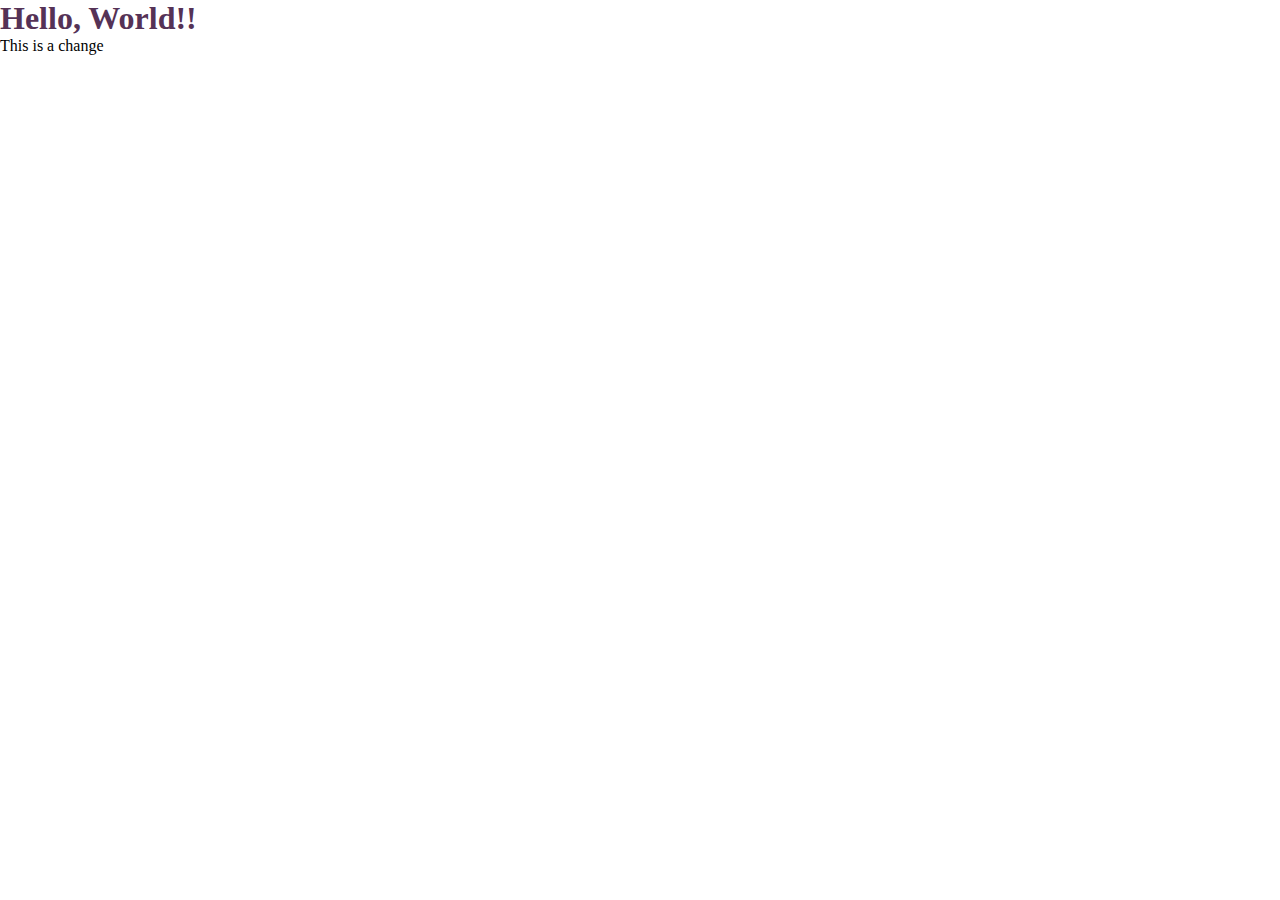
==== src/index.html @ 99c35c6c "added src" ====
<!DOCTYPE html>
<html lang="en">
<head>
    <meta charset="UTF-8">
    <meta http-equiv="X-UA-Compatible" content="IE=edge">
    <meta name="viewport" content="width=device-width, initial-scale=1.0">
    <link rel="stylesheet" href="styles.css">
    <title>Document</title>
</head>
<body>
    <h1 class="heading">Hello, World!!</h1>

    <div>
        <p>
            This is a change
        </p>
    </div>
</body>
</html>
---- src/styles.css ----
*{
    margin: 0;
    padding: 0;
}

.heading{
    color: #553256;
}
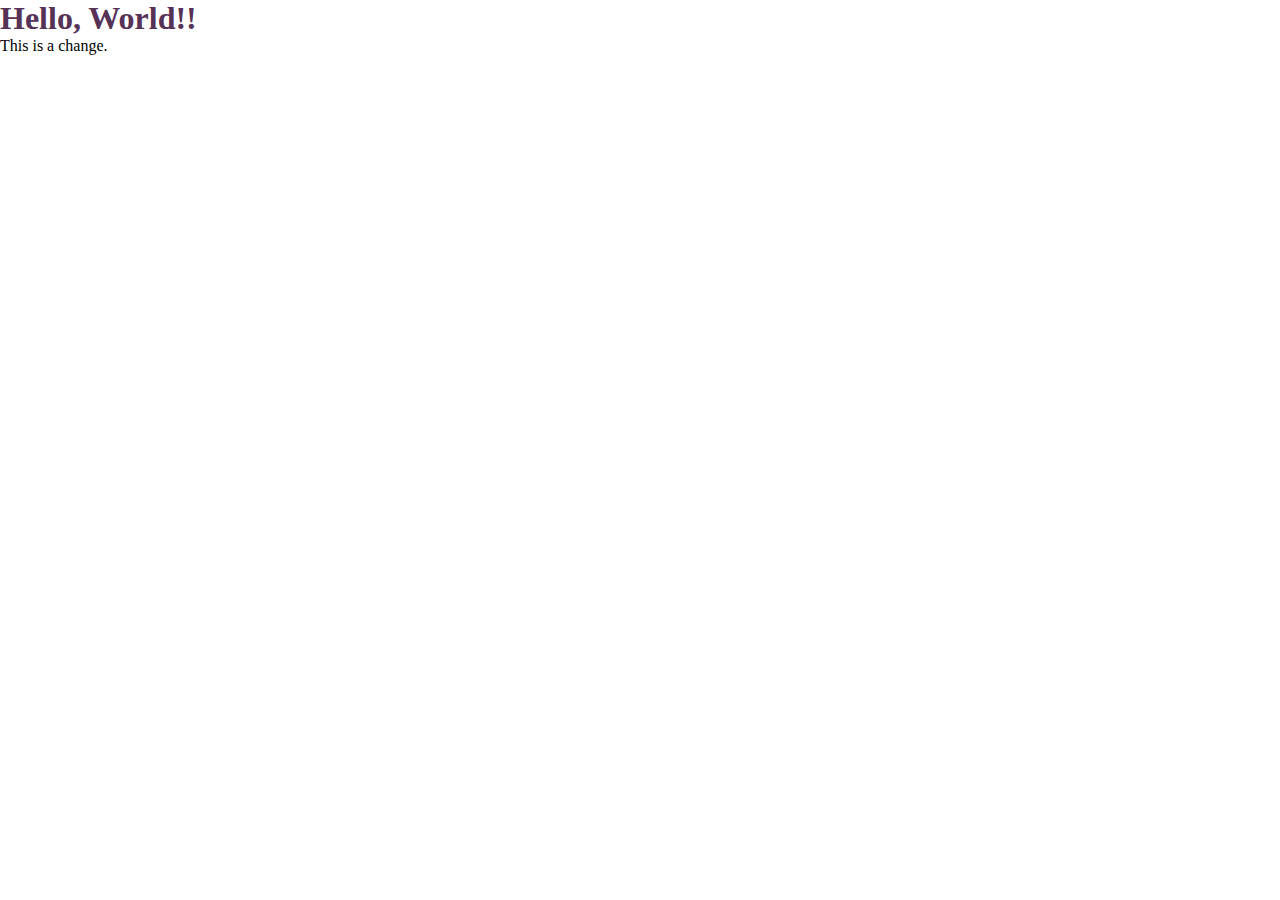
==== commit 9cda6b9a: "added a change in html" ====
--- a/src/index.html
+++ b/src/index.html
@@ -12,7 +12,7 @@
 
     <div>
         <p>
-            This is a change
+            This is a change.
         </p>
     </div>
 </body>
